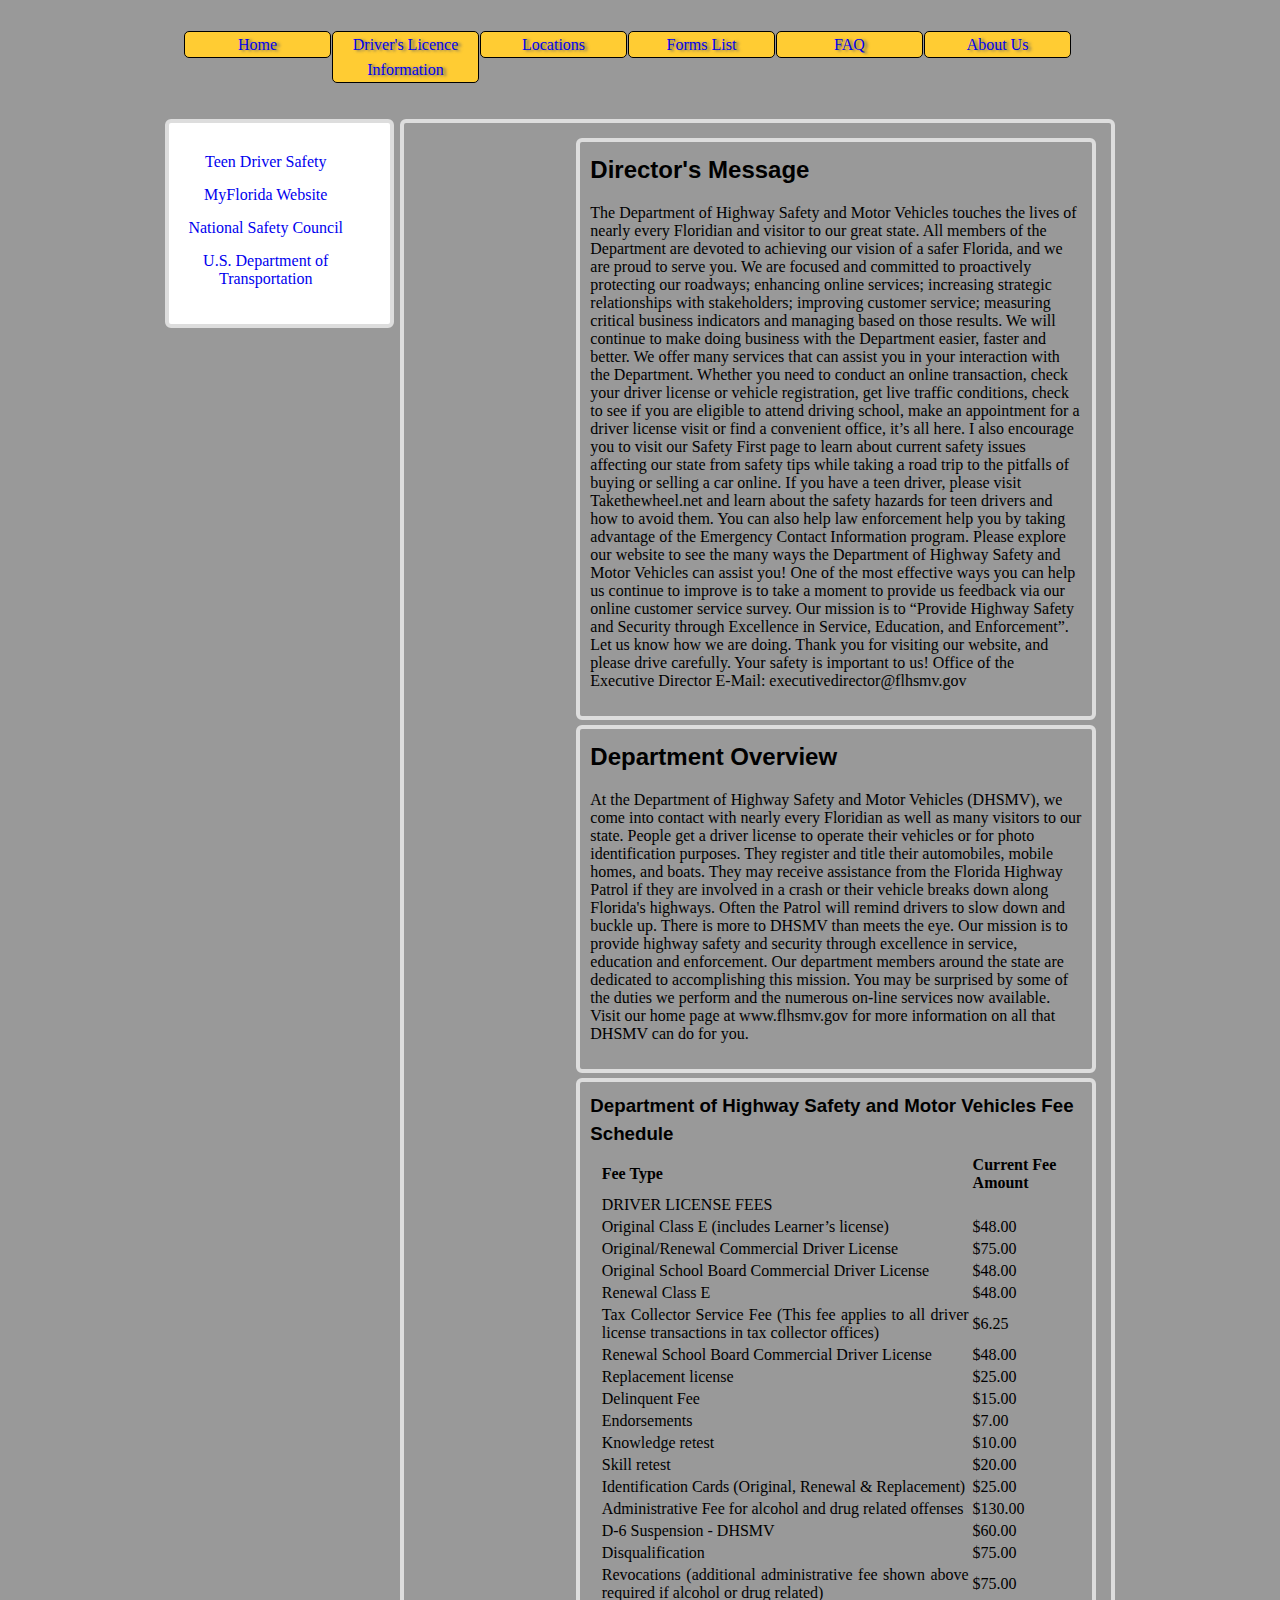
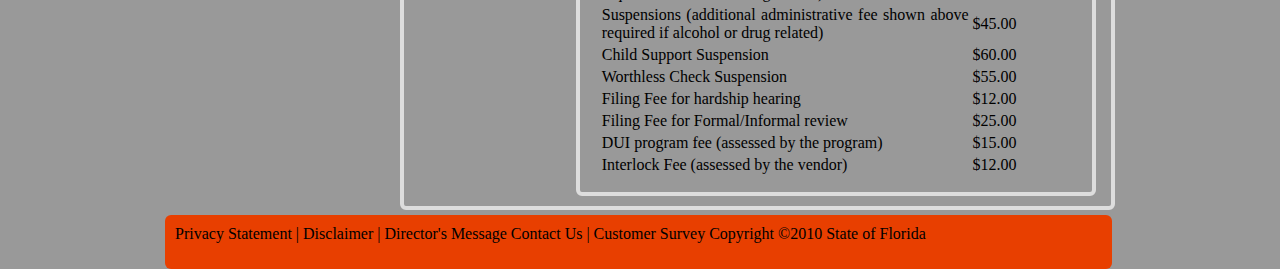
==== project/index.html @ ff6cfb07 "created folder structure and index page" ====
<!DOCTYPE html>
<html lang="en">
<head> 
	<meta http-equiv="Content-type" content="text/html;charset=UTF-8" >
	<meta name="viewport" content="width=device-width, initial-scale=1, maximum-scale=1">
	<title>Official Website of the Florida Department of Highway Safety and Motor Vehicles</title>
	<link rel="stylesheet" href="css/style.css">
</head> 
<html>
	<body>
		<header>
			<nav>
				<ul>
					<li><a href="index.html">Home</a></li>
					<li><a href="licence_information">Driver's Licence Information</a></li>
					<li><a href="locations">Locations</a></li>
					<li><a href="form_listings">Forms List</a></li>
					<li><a href="faq">FAQ</a></li>
					<li><a href="about_us">About Us</a></li>
				</ul>
			</nav>
		</header>
		<div id="wrapper">
			<aside>
				<ul>
					<li><a href="http://www.nhtsa.gov/Teen-Drivers">Teen Driver Safety</a></li>
					<li><a href="http://www.myflorida.com">MyFlorida Website</a></li>
					<li><a href="http://www.nsc.org/Pages/Home.aspx">National Safety Council</a></li>
					<li><a href="http://www.dot.gov">U.S. Department of Transportation</a></li>
				</ul>
			</aside>
			<div id="main_section">
				<article>
					<section>
						<h2>Director's Message</h2>
						<p>The Department of Highway Safety and Motor Vehicles touches the lives of nearly every Floridian and visitor to our great state. All members of the Department are devoted to achieving our vision of a safer Florida, and we are proud to serve you.
						We are focused and committed to proactively protecting our roadways; enhancing online services; increasing strategic relationships with stakeholders; improving customer service; measuring critical business indicators and managing based on those results.
						We will continue to make doing business with the Department easier, faster and better. We offer many services that can assist you in your interaction with the Department. Whether you need to conduct an online transaction, check your driver license or vehicle registration, get live traffic conditions, check to see if you are eligible to attend driving school, make an appointment for a driver license visit or find a convenient office, it’s all here.
						I also encourage you to visit our Safety First page to learn about current safety issues affecting our state from safety tips while taking a road trip to the pitfalls of buying or selling a car online. If you have a teen driver, please visit Takethewheel.net and learn about the safety hazards for teen drivers and how to avoid them. You can also help law enforcement help you by taking advantage of the Emergency Contact Information program. Please explore our website to see the many ways the Department of Highway Safety and Motor Vehicles can assist you!
						One of the most effective ways you can help us continue to improve is to take a moment to provide us feedback via our online customer service survey. Our mission is to “Provide Highway Safety and Security through Excellence in Service, Education, and Enforcement”. Let us know how we are doing.
						Thank you for visiting our website, and please drive carefully. Your safety is important to us!

							Office of the Executive Director
							E-Mail: executivedirector@flhsmv.gov
						</p>
				</section>
						<section>
						<h2>Department Overview</h2>
							<p>
							At the Department of Highway Safety and Motor Vehicles (DHSMV), we come into contact with nearly every Floridian as well as many visitors to our state.
							People get a driver license to operate their vehicles or for photo identification purposes. They register and title their automobiles, mobile homes, and boats. They may receive assistance from the Florida Highway Patrol if they are involved in a crash or their vehicle breaks down along Florida's highways. Often the Patrol will remind drivers to slow down and buckle up.
							There is more to DHSMV than meets the eye. Our mission is to provide highway safety and security through excellence in service, education and enforcement. Our department members around the state are dedicated to accomplishing this mission. You may be surprised by some of the duties we perform and the numerous on-line services now available.
							Visit our home page at www.flhsmv.gov for more information on all that DHSMV can do for you.
							</p>
						</section>
						<section>
							<h3>Department of Highway Safety and Motor Vehicles Fee Schedule</h3>
								<table>
									<th>Fee Type</th>
									<th>Current Fee Amount</th>
									<tr>
										<td>DRIVER LICENSE FEES</td>
									</tr>
									<tr>
										<td>Original Class E (includes Learner’s license)</td>
										<td> $48.00</td>
									</tr>
									<tr>
										<td>Original/Renewal Commercial Driver License</td>
										<td> $75.00</td>
									</tr>
									<tr>
										<td>Original School Board Commercial Driver License</td>
										<td>$48.00</td>
									</tr>
									<tr>
										<td>Renewal Class E</td>
										<td> $48.00</td>
									</tr>
									<tr>
										<td>Tax Collector Service Fee (This fee applies to all driver license transactions in tax collector offices)</td>
										<td> $6.25</td>
									</tr>
									<tr>
										<td>Renewal School Board Commercial Driver License</td>
										<td> $48.00</td>
										</tr>
									<tr>
										<td>Replacement license </td>
										<td>$25.00 </td>
									</tr>
									<tr>
										<td>Delinquent Fee</td>
										<td>$15.00</td>
									</tr>
									<tr>
										<td>Endorsements</td>
										<td>$7.00</td>
									</tr>
									<tr>
										<td>Knowledge retest</td>
										<td>$10.00</td>
									</tr>
									<tr>
										<td>Skill retest</td>
										<td>$20.00</td>
									</tr>
									<tr>
										<td>Identification Cards (Original, Renewal & Replacement)</td>
										<td>$25.00</td>
									</tr>
									<tr>
										<td>Administrative Fee for alcohol and drug related offenses</td>
										<td>$130.00</td>
									</tr>		
									<tr>
										<td>D-6 Suspension - DHSMV</td>
										<td>$60.00</td>
									</tr>
									<tr>
										<td>Disqualification</td>
										<td>$75.00</td>
									</tr>
									<tr>
										<td>Revocations (additional administrative fee shown above required if alcohol or drug related)</td>
										<td>$75.00</td>
									</tr>
									<tr>
										<td>Suspensions (additional administrative fee shown above required if alcohol or drug related)</td>
										<td>$45.00</td>
									</tr>
									<tr>
										<td>Child Support Suspension</td>
										<td>$60.00</td>
									</tr>
									<tr>
										<td>Worthless Check Suspension</td>
										<td>$55.00</td>
									</tr>
									<tr>
										<td>Filing Fee for hardship hearing</td>
										<td>$12.00</td>
									</tr>		
									<tr>
										<td>Filing Fee for Formal/Informal review</td>
										<td>$25.00</td>
									</tr>		
									<tr>
										<td>DUI program fee (assessed by the program)</td>
										<td>$15.00</td>
									</tr>		
									<tr>
										<td>Interlock Fee (assessed by the vendor)</td>
										<td>$12.00</td>
									</tr>						
								</table>
						</section>
					</article>
			</div>
		</div>
		<footer>
			<table>
				<th></th>
				<th></th>
				<th></th>
				
				Privacy Statement | Disclaimer | Director's Message
Contact Us | Customer Survey
Copyright ©2010 State of Florida
			</table>
		</footer>
	</body>
</html>
---- project/css/style.css ----
/*-------------------------- New CSS for Florida Department of Highway Safety and Motor Vehicles --------------------------*/

/*-------------------------- Start of General Tags --------------------------*/


h1, h2, h3, h4, h5, h6 { 
	margin: 0em;
	font-family: arial, helvetica; 
	color: #000;
	line-height: 1.5em;
}
p {

}

a {
	text-decoration: none;
}
/*-------------------------- End of General Tags --------------------------*/

/*-------------------------- Start of Body --------------------------*/

body {
	margin: 0em auto;
	width: 60.000em;
	background: #999;
}
/*-------------------------- End of Body --------------------------*/

/*-------------------------- Start of Header --------------------------*/

header {
	width: 96.569411764706%; /* 61.563em / 63.750em */
	margin: 0.313em ;
	padding: 0.625em;
	background-image: url('../images/orange_stripe.png'); 
	background-repeat: repeat-x;
	border-radius: 0.375em;
}

header h1 {
	margin: -2.58em 0em 0em 10.4em;
	font-size: 2.125em;
}

header p {
	margin: -.2em 0em 2em 17.9em;
	font-size: 1.250em;
}
/*-------------------------- End of Header --------------------------*/


/*-------------------------- Start of Nav --------------------------*/

nav {
	width: 59.375em
	margin: 0.938em; auto;
}

nav ul {
	width: 100%; /* 59.375em */
	margin-left: -2em;
	list-style-type: none;
	overflow: hidden;
	border-radius: 0.313em;
}

nav li {
	width: 9.063em; 
	margin-left: 0.063em;
	float: left;
	border: 0.063em solid #000;
	border-radius: 0.313em;
	background: #FC3;
	text-shadow: 0.188em 0.063em 0.188em #666;
}

nav a {
	text-decoration: none;
	display: block;
	text-align: center;
	background-image: url('../images/orange_up_button_stripe.png'); 
	background-repeat: repeat-x;
	line-height: 1.563em;
}
/*---------- Start of Link States ----------*/

Yellow = #FF0
Dark Gray = #999
Red = #F00
White = #FFF
Purple = 99F

nav a:link {
	color: #FF0;
	background: #F90;
}

nav a:visited {
	color: #CCC;
	background: #F90;
}

nav a:hover {
	color: #FF0;
	background: #C26A03;
	background-image: url('../images/orange_button_stripe.png'); 
	background-repeat: repeat-x;
}

nav a:active {
	color: #FC3;
	background: #F90;
}
/*---------- End of Link States ----------*/

/*-------------------------- End of Nav --------------------------*/

/*-------------------------- Start of Aside --------------------------*/

aside {
	width: 21.960784313725%; /* 14.000em / 63.750em */
	margin: 0.313em 0em 0em 0.313em; 
	padding: 0.313em;
	float: left;
	background: #FFF;
	border: 0.250em solid #ddd;
	border-radius: 0.375em;
	overflow: hidden;
}

aside ul {
	width: 87.057142857143%; /* 12.188em */
	list-style-type: none;
	margin-top: 0.625em;
	padding: 0;
	overflow: hidden;
}

aside li {
	width: 94.872005251067%; /* 11.563em / 12.188em */
	margin: 0.938em auto;
	text-align: center;
}

aside img {
	max-width: 100%;
} 
/*-------------------------- End of Aside --------------------------*/

/*-------------------------- Start of main_section --------------------------*/

#main_section {
	background: #FFF;
}
/*-------------------------- End of main_section --------------------------*/

/*-------------------------- Start of Article --------------------------*/

article {
	width: 71.56862745098%; /* 45.625em / 63.750em */
	margin: 0.313em 0.313em 0em 0em; 
	padding: 0.625em;
	background: url("../images/package_back.jpg");
	float: right;
	border: 0.250em solid #DDD;
	border-radius: 0.375em;
	overflow: hidden;
}

article ul {
	width: 96.028493150685%; /* 43.813em / 45.625em */
	margin: 0.625em auto 0.625em;
	list-style-type: none;
	background: url("../images/package_back.jpg");
	border-radius: 0.375em;
	overflow: hidden;
	padding: 0.625em;
	}

article li {
	width: 24.999429393103%; /* 10.953em / 43.813em */
	float: left;
	margin: auto;
}

article img {
	max-width: 100%;
	display: block;
}
/*-------------------------- End of Article --------------------------*/

/*-------------------------- Start of Form --------------------------*/
#sign_up_form {
	width: 71.56862745098%; /* 45.625em / 63.750em */
	
	background: url("../images/package_back.jpg");
}


/*-------------------------- End of Form --------------------------*/


/*-------------------------- Start of Section --------------------------*/

section {
	width: 71.56862745098%; /* 45.625em / 63.750em */
	margin: 0.313em 0.313em 0em 0em; 
	padding: 0.625em;
	float: right;
	border-radius: 0.375em;
	border: 0.250em solid #DDD;
	background: url("../images/package_back.jpg");
}

section p {
	-moz-column-count: 3;
	-moz-column-gap: 1.563em;
}
/*-------------------------- End of Section --------------------------*/

/*-------------------------- Start of Gallery --------------------------*/

#gallery {
	width: 96.569411764706%; /* 61.563em / 63.750em */
	margin: 0.313em 0em 0em 0.313em;
	padding: 0.625em;
	float: left;
	background: #999;
	border-radius: 0.375em;
}

#gallery h3 {
	text-align: center;
}

#gallery ul {
	list-style-type: none;
	background: #FFF;
	margin-top: 0.625em;
	padding: 0.625em;
	border-radius: 0.375em;
	overflow: hidden;
}

#gallery li {
	width: 18.273963257151%; /* 11.250em / 61.563em */
	margin: 0.625em 1.563em;
	/* padding: 0.625em;*/
	float: left;
	display: block;
}

#gallery img {
	max-width: 100%;
} 
/*-------------------------- End of Gallery --------------------------*/

/*-------------------------- Start of Footer --------------------------*/

footer {
	width: 96.569411764706%; /* 61.563em / 63.750em */
	margin: 0.313em 0em 0em 0.313em;
	padding: 0.625em;
	float: left;
	background: #E83F00;
	border-radius: 0.375em;
}

footer h3 {
	text-align: center;	
}
/*-------------------------- End of Footer --------------------------*/

/*-------------------------- Start of Table --------------------------*/

table {
	width: 96.569411764706%; /* 61.563em / 63.750em */
	margin: 0.313em auto;
	width: border-collpase: collapse;
}

th {
	text-align: left;
}

td {
	text-align: justify;
}

td img {
	margin: auto auto;
}
/*-------------------------- End of Table --------------------------*/

/*  ======================Media Querries================  */

/* Tablet Portrait size to standard 960 (devices and browsers) */
@media screen and (min-width: 768px) and (max-width: 959px) {
	body {
		background-image: url("../images/metaltextures032.png");		
	}
	
	#contentWrapper {
		background: #FC3;
	}
	
	h2, h3, h4, h5, h6 {
		text-align: center;
		line-height: 1.3em;
	}
	
	header h1 {
		margin: 0em 0em 0em .1em;
		font-size: 2.125em;
	}
	
	header p {
		margin: 0em 0em 0em .4em;
	}
	
	nav li{
		width: 8.063em;
	}
	
	nav a {
		line-height: 1.3em;
	}
}


/* Mobile Landscape Size to Tablet Portrait (devices and browsers) */
@media only screen and (min-width: 480px) and (max-width: 767px) {
	#contentWrapper {
	 background: #C39;
	}
	
	aside {
	display: none;
	}
	
	article {
		float: left;
		width: 95%;
		margin: 0.375em auto;
	}
	
	#mainSection {
		float: left;
		width: 95%;
		margin: 0.375em auto;
	}
	
	footer {
		/*width: 42.813em; */
		float: right;
	}
}

/* Mobile Portrait size to Mobile Landscape Size (devices and browsers) */
@media only screen and (max-width: 479px) {
	#contentWrapper {
	 background: #0F0;
	}
	
	aside {
	display: none;
	}
	
	article {
		float: left;
		width: 95%;
		margin: 0.375em auto;
	}
	
	#mainSection {
		float: left;
		width: 95%;
		margin: 0.375em auto;
	}
	
	footer {
		/*width: 42.813em; */
		float: right;
	}
<body>
		<header>
			<nav>
			</nav>
		</header>
		<aside>
		</aside>
		<article>
			<section>
			</section>
			<section>
			</section>
			<section>
			</section>
			<section>
			</section>
			<section>
			</section>
		</article>
		</body>
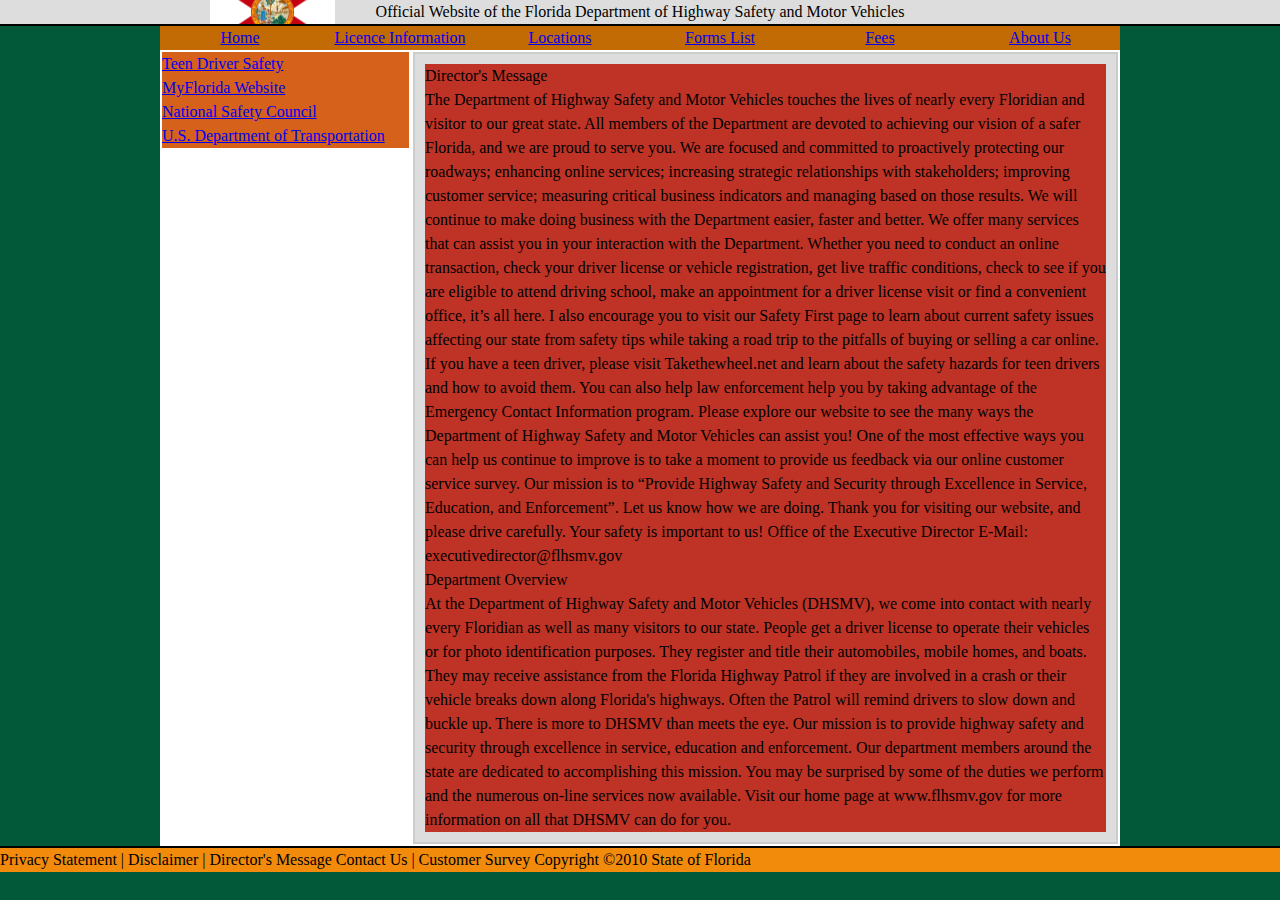
==== commit 209a192c: "updated index page" ====
--- a/project/index.html
+++ b/project/index.html
@@ -6,22 +6,23 @@
 	<title>Official Website of the Florida Department of Highway Safety and Motor Vehicles</title>
 	<link rel="stylesheet" href="css/style.css">
 </head> 
-<html>
-	<body>
-		<header>
-			<nav>
-				<ul>
-					<li><a href="index.html">Home</a></li>
-					<li><a href="licence_information">Driver's Licence Information</a></li>
-					<li><a href="locations">Locations</a></li>
-					<li><a href="form_listings">Forms List</a></li>
-					<li><a href="faq">FAQ</a></li>
-					<li><a href="about_us">About Us</a></li>
-				</ul>
-			</nav>
-		</header>
-		<div id="wrapper">
-			<aside>
+	<html>
+		<body>
+			<header>
+				<h1>Official Website of the Florida Department of Highway Safety and Motor Vehicles</h1>
+			</header>
+			<div id="wrapper">
+				<nav>
+					<ul>
+						<li><a href="index.html">Home</a></li>
+						<li><a href="licence_information.html">Licence Information</a></li>
+						<li><a href="locations.html">Locations</a></li>
+						<li><a href="form_listings.html">Forms List</a></li>
+						<li><a href="fees.html">Fees</a></li>
+						<li><a href="about_us.html">About Us</a></li>
+					</ul>
+				</nav>
+				<aside>
 				<ul>
 					<li><a href="http://www.nhtsa.gov/Teen-Drivers">Teen Driver Safety</a></li>
 					<li><a href="http://www.myflorida.com">MyFlorida Website</a></li>
@@ -43,8 +44,8 @@
 							Office of the Executive Director
 							E-Mail: executivedirector@flhsmv.gov
 						</p>
-				</section>
-						<section>
+					</section>
+					<section>
 						<h2>Department Overview</h2>
 							<p>
 							At the Department of Highway Safety and Motor Vehicles (DHSMV), we come into contact with nearly every Floridian as well as many visitors to our state.
@@ -52,122 +53,23 @@
 							There is more to DHSMV than meets the eye. Our mission is to provide highway safety and security through excellence in service, education and enforcement. Our department members around the state are dedicated to accomplishing this mission. You may be surprised by some of the duties we perform and the numerous on-line services now available.
 							Visit our home page at www.flhsmv.gov for more information on all that DHSMV can do for you.
 							</p>
-						</section>
-						<section>
-							<h3>Department of Highway Safety and Motor Vehicles Fee Schedule</h3>
-								<table>
-									<th>Fee Type</th>
-									<th>Current Fee Amount</th>
-									<tr>
-										<td>DRIVER LICENSE FEES</td>
-									</tr>
-									<tr>
-										<td>Original Class E (includes Learner’s license)</td>
-										<td> $48.00</td>
-									</tr>
-									<tr>
-										<td>Original/Renewal Commercial Driver License</td>
-										<td> $75.00</td>
-									</tr>
-									<tr>
-										<td>Original School Board Commercial Driver License</td>
-										<td>$48.00</td>
-									</tr>
-									<tr>
-										<td>Renewal Class E</td>
-										<td> $48.00</td>
-									</tr>
-									<tr>
-										<td>Tax Collector Service Fee (This fee applies to all driver license transactions in tax collector offices)</td>
-										<td> $6.25</td>
-									</tr>
-									<tr>
-										<td>Renewal School Board Commercial Driver License</td>
-										<td> $48.00</td>
-										</tr>
-									<tr>
-										<td>Replacement license </td>
-										<td>$25.00 </td>
-									</tr>
-									<tr>
-										<td>Delinquent Fee</td>
-										<td>$15.00</td>
-									</tr>
-									<tr>
-										<td>Endorsements</td>
-										<td>$7.00</td>
-									</tr>
-									<tr>
-										<td>Knowledge retest</td>
-										<td>$10.00</td>
-									</tr>
-									<tr>
-										<td>Skill retest</td>
-										<td>$20.00</td>
-									</tr>
-									<tr>
-										<td>Identification Cards (Original, Renewal & Replacement)</td>
-										<td>$25.00</td>
-									</tr>
-									<tr>
-										<td>Administrative Fee for alcohol and drug related offenses</td>
-										<td>$130.00</td>
-									</tr>		
-									<tr>
-										<td>D-6 Suspension - DHSMV</td>
-										<td>$60.00</td>
-									</tr>
-									<tr>
-										<td>Disqualification</td>
-										<td>$75.00</td>
-									</tr>
-									<tr>
-										<td>Revocations (additional administrative fee shown above required if alcohol or drug related)</td>
-										<td>$75.00</td>
-									</tr>
-									<tr>
-										<td>Suspensions (additional administrative fee shown above required if alcohol or drug related)</td>
-										<td>$45.00</td>
-									</tr>
-									<tr>
-										<td>Child Support Suspension</td>
-										<td>$60.00</td>
-									</tr>
-									<tr>
-										<td>Worthless Check Suspension</td>
-										<td>$55.00</td>
-									</tr>
-									<tr>
-										<td>Filing Fee for hardship hearing</td>
-										<td>$12.00</td>
-									</tr>		
-									<tr>
-										<td>Filing Fee for Formal/Informal review</td>
-										<td>$25.00</td>
-									</tr>		
-									<tr>
-										<td>DUI program fee (assessed by the program)</td>
-										<td>$15.00</td>
-									</tr>		
-									<tr>
-										<td>Interlock Fee (assessed by the vendor)</td>
-										<td>$12.00</td>
-									</tr>						
-								</table>
+					</section>
+					<section>
+				
 						</section>
 					</article>
-			</div>
-		</div>
-		<footer>
-			<table>
+				</div><!--------- End of main_section --------->
+			</div><!--------- End of wrapper --------->
+			<footer>
+				<table>
 				<th></th>
 				<th></th>
 				<th></th>
 				
 				Privacy Statement | Disclaimer | Director's Message
-Contact Us | Customer Survey
-Copyright ©2010 State of Florida
+				Contact Us | Customer Survey
+				Copyright ©2010 State of Florida
 			</table>
-		</footer>
-	</body>
-</html>+			</footer>
+		<body>
+	</html>--- a/project/css/style.css
+++ b/project/css/style.css
@@ -1,88 +1,105 @@
 /*-------------------------- New CSS for Florida Department of Highway Safety and Motor Vehicles --------------------------*/
 
-/*-------------------------- Start of General Tags --------------------------*/
-
-
-h1, h2, h3, h4, h5, h6 { 
-	margin: 0em;
-	font-family: arial, helvetica; 
-	color: #000;
+/* http://meyerweb.com/eric/tools/css/reset/ v2.0 | 20110126 License: none (public domain) --------------------------*/
+html, body, div, span, applet, object, iframe,
+h1, h2, h3, h4, h5, h6, p, blockquote, pre,
+a, abbr, acronym, address, big, cite, code,
+del, dfn, em, img, ins, kbd, q, s, samp,
+small, strike, strong, sub, sup, tt, var,
+b, u, i, center,
+dl, dt, dd, ol, ul, li,
+fieldset, form, label, legend,
+table, caption, tbody, tfoot, thead, tr, th, td,
+article, aside, canvas, details, embed, 
+figure, figcaption, footer, header, hgroup, 
+menu, nav, output, ruby, section, summary,
+time, mark, audio, video {
+	margin: 0;
+	padding: 0;
+	border: 0;
+	font-size: 100%;
+	font: inherit;
+	vertical-align: baseline;
+}
+/* HTML5 display-role reset for older browsers */
+article, aside, details, figcaption, figure, 
+footer, header, hgroup, menu, nav, section {
+	display: block;
+}
+body {
 	line-height: 1.5em;
 }
-p {
-
-}
-
-a {
-	text-decoration: none;
-}
-/*-------------------------- End of General Tags --------------------------*/
-
-/*-------------------------- Start of Body --------------------------*/
-
+ol, ul {
+	list-style: none;
+}
+blockquote, q {
+	quotes: none;
+}
+blockquote:before, blockquote:after,
+q:before, q:after {
+	content: '';
+	content: none;
+}
+table {
+	border-collapse: collapse;
+	border-spacing: 0;
+}
+/* -------------------------- End of CSS RESET --------------------------*/
+
+/* -------------------------- Start of BODY  --------------------------*/
 body {
+	width: 100%;
+	background: #025939;
+}
+/* -------------------------- End of BODY  --------------------------*/
+
+/* -------------------------- Start of HEADER  --------------------------*/
+header {
+	overflow: hidden;
+	border-bottom: 2px solid #000;
+	background: #DDD url('../images/Flag_of_Florida.png') no-repeat 13.125em;
+}
+
+header h1 {
+	text-align: center;
+}
+
+/* -------------------------- End of HEADER  --------------------------*/
+
+/* -------------------------- Start of WRAPPER  --------------------------*/
+#wrapper {
+	width: 60.000em;
 	margin: 0em auto;
+	overflow: hidden;
+	background: #FFF;
+}
+/* -------------------------- End of WRAPPER  --------------------------*/
+
+/* -------------------------- Start of NAVIGATION  --------------------------*/
+nav {
 	width: 60.000em;
-	background: #999;
-}
-/*-------------------------- End of Body --------------------------*/
-
-/*-------------------------- Start of Header --------------------------*/
-
-header {
-	width: 96.569411764706%; /* 61.563em / 63.750em */
-	margin: 0.313em ;
-	padding: 0.625em;
-	background-image: url('../images/orange_stripe.png'); 
-	background-repeat: repeat-x;
-	border-radius: 0.375em;
-}
-
-header h1 {
-	margin: -2.58em 0em 0em 10.4em;
-	font-size: 2.125em;
-}
-
-header p {
-	margin: -.2em 0em 2em 17.9em;
-	font-size: 1.250em;
-}
-/*-------------------------- End of Header --------------------------*/
-
-
-/*-------------------------- Start of Nav --------------------------*/
-
-nav {
-	width: 59.375em
-	margin: 0.938em; auto;
+	background: #F2BE4B;
+	overflow: hidden;
 }
 
 nav ul {
-	width: 100%; /* 59.375em */
-	margin-left: -2em;
-	list-style-type: none;
-	overflow: hidden;
-	border-radius: 0.313em;
+	background: #D5611A;
+	overflow: hidden;
+	display: inline;
 }
 
 nav li {
-	width: 9.063em; 
-	margin-left: 0.063em;
+	width: 10.000em;
+	background: #F2BE4B;
 	float: left;
-	border: 0.063em solid #000;
-	border-radius: 0.313em;
-	background: #FC3;
-	text-shadow: 0.188em 0.063em 0.188em #666;
 }
 
 nav a {
-	text-decoration: none;
+	background: #C26A03;
 	display: block;
 	text-align: center;
-	background-image: url('../images/orange_up_button_stripe.png'); 
-	background-repeat: repeat-x;
-	line-height: 1.563em;
-}
+}
+
 /*---------- Start of Link States ----------*/
 
 Yellow = #FF0
@@ -92,7 +109,7 @@
 Purple = 99F
 
 nav a:link {
-	color: #FF0;
+	color: #FFF;
 	background: #F90;
 }
 
@@ -102,7 +119,7 @@
 }
 
 nav a:hover {
-	color: #FF0;
+	color: #F2CE20;
 	background: #C26A03;
 	background-image: url('../images/orange_button_stripe.png'); 
 	background-repeat: repeat-x;
@@ -114,184 +131,52 @@
 }
 /*---------- End of Link States ----------*/
 
-/*-------------------------- End of Nav --------------------------*/
-
-/*-------------------------- Start of Aside --------------------------*/
-
+/* -------------------------- End of NAVIGATION  --------------------------*/
+
+/* -------------------------- Start of ASIDE  --------------------------*/
 aside {
-	width: 21.960784313725%; /* 14.000em / 63.750em */
-	margin: 0.313em 0em 0em 0.313em; 
-	padding: 0.313em;
+	width: 15.438em;
+	margin: 0.125em;
+	background: #D5611A;
 	float: left;
-	background: #FFF;
-	border: 0.250em solid #ddd;
-	border-radius: 0.375em;
-	overflow: hidden;
-}
-
-aside ul {
-	width: 87.057142857143%; /* 12.188em */
-	list-style-type: none;
-	margin-top: 0.625em;
-	padding: 0;
-	overflow: hidden;
-}
-
-aside li {
-	width: 94.872005251067%; /* 11.563em / 12.188em */
-	margin: 0.938em auto;
-	text-align: center;
-}
-
-aside img {
-	max-width: 100%;
-} 
-/*-------------------------- End of Aside --------------------------*/
-
-/*-------------------------- Start of main_section --------------------------*/
-
+}
+/* -------------------------- End of ASIDE  --------------------------*/
+
+/* -------------------------- Start of MAIN SECTION  --------------------------*/
 #main_section {
-	background: #FFF;
-}
-/*-------------------------- End of main_section --------------------------*/
-
-/*-------------------------- Start of Article --------------------------*/
-
+	width: 44.063em;
+	margin: 0.125em;
+	float: right;
+	background: #CCC;
+	padding: auto 0.500em;
+}
+/* -------------------------- End of MAIN SECTION  --------------------------*/
+
+/* -------------------------- Start of SECTION  --------------------------*/
+section {
+	background: #BF3326;
+}
+
+/* -------------------------- End of SECTION  --------------------------*/
+
+/* -------------------------- Start of ARTICLE --------------------------*/
 article {
-	width: 71.56862745098%; /* 45.625em / 63.750em */
-	margin: 0.313em 0.313em 0em 0em; 
+	
+	margin: 0.125em;
+	float: left;
+	background: #DDD;
 	padding: 0.625em;
-	background: url("../images/package_back.jpg");
-	float: right;
-	border: 0.250em solid #DDD;
-	border-radius: 0.375em;
-	overflow: hidden;
-}
-
-article ul {
-	width: 96.028493150685%; /* 43.813em / 45.625em */
-	margin: 0.625em auto 0.625em;
-	list-style-type: none;
-	background: url("../images/package_back.jpg");
-	border-radius: 0.375em;
-	overflow: hidden;
-	padding: 0.625em;
-	}
-
-article li {
-	width: 24.999429393103%; /* 10.953em / 43.813em */
-	float: left;
-	margin: auto;
-}
-
-article img {
-	max-width: 100%;
-	display: block;
-}
-/*-------------------------- End of Article --------------------------*/
-
-/*-------------------------- Start of Form --------------------------*/
-#sign_up_form {
-	width: 71.56862745098%; /* 45.625em / 63.750em */
-	
-	background: url("../images/package_back.jpg");
-}
-
-
-/*-------------------------- End of Form --------------------------*/
-
-
-/*-------------------------- Start of Section --------------------------*/
-
-section {
-	width: 71.56862745098%; /* 45.625em / 63.750em */
-	margin: 0.313em 0.313em 0em 0em; 
-	padding: 0.625em;
-	float: right;
-	border-radius: 0.375em;
-	border: 0.250em solid #DDD;
-	background: url("../images/package_back.jpg");
-}
-
-section p {
-	-moz-column-count: 3;
-	-moz-column-gap: 1.563em;
-}
-/*-------------------------- End of Section --------------------------*/
-
-/*-------------------------- Start of Gallery --------------------------*/
-
-#gallery {
-	width: 96.569411764706%; /* 61.563em / 63.750em */
-	margin: 0.313em 0em 0em 0.313em;
-	padding: 0.625em;
-	float: left;
-	background: #999;
-	border-radius: 0.375em;
-}
-
-#gallery h3 {
-	text-align: center;
-}
-
-#gallery ul {
-	list-style-type: none;
-	background: #FFF;
-	margin-top: 0.625em;
-	padding: 0.625em;
-	border-radius: 0.375em;
-	overflow: hidden;
-}
-
-#gallery li {
-	width: 18.273963257151%; /* 11.250em / 61.563em */
-	margin: 0.625em 1.563em;
-	/* padding: 0.625em;*/
-	float: left;
-	display: block;
-}
-
-#gallery img {
-	max-width: 100%;
-} 
-/*-------------------------- End of Gallery --------------------------*/
-
-/*-------------------------- Start of Footer --------------------------*/
-
+}
+/* -------------------------- End of ARTICLE  --------------------------*/
+
+/* -------------------------- Start of FOOTER  --------------------------*/
 footer {
-	width: 96.569411764706%; /* 61.563em / 63.750em */
-	margin: 0.313em 0em 0em 0.313em;
-	padding: 0.625em;
-	float: left;
-	background: #E83F00;
-	border-radius: 0.375em;
-}
-
-footer h3 {
-	text-align: center;	
-}
-/*-------------------------- End of Footer --------------------------*/
-
-/*-------------------------- Start of Table --------------------------*/
-
-table {
-	width: 96.569411764706%; /* 61.563em / 63.750em */
-	margin: 0.313em auto;
-	width: border-collpase: collapse;
-}
-
-th {
-	text-align: left;
-}
-
-td {
-	text-align: justify;
-}
-
-td img {
-	margin: auto auto;
-}
-/*-------------------------- End of Table --------------------------*/
+	background: #F28B0C;
+	clear: both;
+	border-top: 2px solid #000;
+}
+/* -------------------------- End of FOOTER  --------------------------*/
+
 
 /*  ======================Media Querries================  */
 
@@ -301,7 +186,7 @@
 		background-image: url("../images/metaltextures032.png");		
 	}
 	
-	#contentWrapper {
+	#wrapper {
 		background: #FC3;
 	}
 	
@@ -331,8 +216,8 @@
 
 /* Mobile Landscape Size to Tablet Portrait (devices and browsers) */
 @media only screen and (min-width: 480px) and (max-width: 767px) {
-	#contentWrapper {
-	 background: #C39;
+	#wrapper {
+		background: #C39;
 	}
 	
 	aside {
@@ -359,8 +244,8 @@
 
 /* Mobile Portrait size to Mobile Landscape Size (devices and browsers) */
 @media only screen and (max-width: 479px) {
-	#contentWrapper {
-	 background: #0F0;
+	#wrapper {
+		background: #0F0;
 	}
 	
 	aside {
@@ -382,24 +267,4 @@
 	footer {
 		/*width: 42.813em; */
 		float: right;
-	}
-<body>
-		<header>
-			<nav>
-			</nav>
-		</header>
-		<aside>
-		</aside>
-		<article>
-			<section>
-			</section>
-			<section>
-			</section>
-			<section>
-			</section>
-			<section>
-			</section>
-			<section>
-			</section>
-		</article>
-		</body>+	}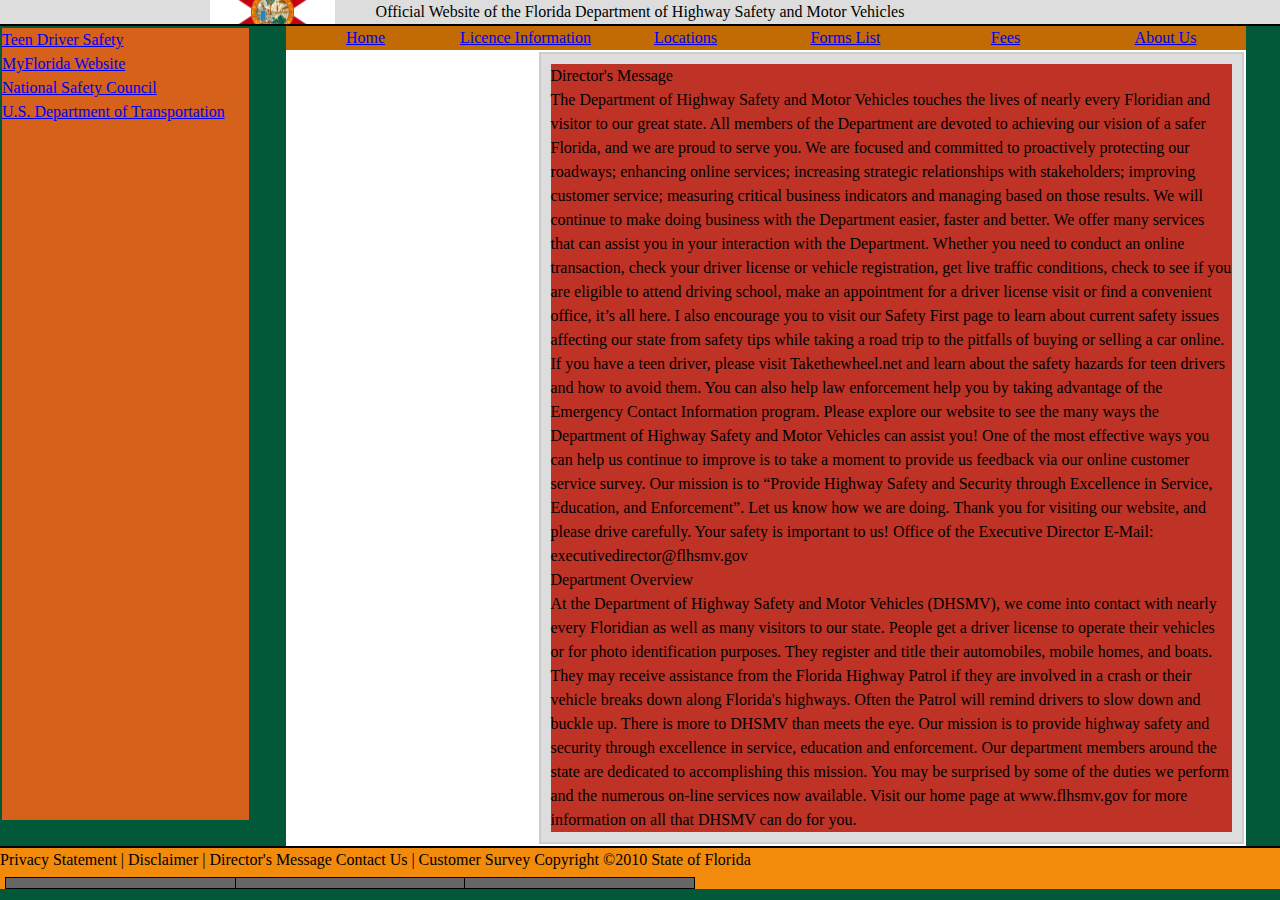
==== commit 922cc888: "updated table positioning" ====
--- a/project/index.html
+++ b/project/index.html
@@ -11,6 +11,14 @@
 			<header>
 				<h1>Official Website of the Florida Department of Highway Safety and Motor Vehicles</h1>
 			</header>
+			<aside>
+				<ul>
+					<li><a href="http://www.nhtsa.gov/Teen-Drivers">Teen Driver Safety</a></li>
+					<li><a href="http://www.myflorida.com">MyFlorida Website</a></li>
+					<li><a href="http://www.nsc.org/Pages/Home.aspx">National Safety Council</a></li>
+					<li><a href="http://www.dot.gov">U.S. Department of Transportation</a></li>
+				</ul>
+			</aside>
 			<div id="wrapper">
 				<nav>
 					<ul>
@@ -22,14 +30,7 @@
 						<li><a href="about_us.html">About Us</a></li>
 					</ul>
 				</nav>
-				<aside>
-				<ul>
-					<li><a href="http://www.nhtsa.gov/Teen-Drivers">Teen Driver Safety</a></li>
-					<li><a href="http://www.myflorida.com">MyFlorida Website</a></li>
-					<li><a href="http://www.nsc.org/Pages/Home.aspx">National Safety Council</a></li>
-					<li><a href="http://www.dot.gov">U.S. Department of Transportation</a></li>
-				</ul>
-			</aside>
+				
 			<div id="main_section">
 				<article>
 					<section>
--- a/project/css/style.css
+++ b/project/css/style.css
@@ -40,10 +40,7 @@
 	content: '';
 	content: none;
 }
-table {
-	border-collapse: collapse;
-	border-spacing: 0;
-}
+
 /* -------------------------- End of CSS RESET --------------------------*/
 
 /* -------------------------- Start of BODY  --------------------------*/
@@ -139,6 +136,8 @@
 	margin: 0.125em;
 	background: #D5611A;
 	float: left;
+	padding-bottom: 43.5em;
+	margin-bottom: -43.5em;
 }
 /* -------------------------- End of ASIDE  --------------------------*/
 
@@ -177,6 +176,39 @@
 }
 /* -------------------------- End of FOOTER  --------------------------*/
 
+/* -------------------------- Start of TABLES  --------------------------*/
+table {
+	width: 43.125em;
+	margin: 0.313em;
+	border-collapse: collapse;
+	border-spacing: 0;
+	border: 1px solid #000;
+}
+
+th {
+	background: #666;
+	color: #FFF;
+	border: 1px solid #000;
+	padding: 0.313em;
+}
+
+tr {
+
+}
+
+td {
+	border: 1px solid #000;
+	padding: 0.313em;
+}
+
+.left {
+	text-align: left;
+}
+
+.right {
+	text-align: right;
+}
+/* -------------------------- End of TABLES  --------------------------*/
 
 /*  ======================Media Querries================  */
 
